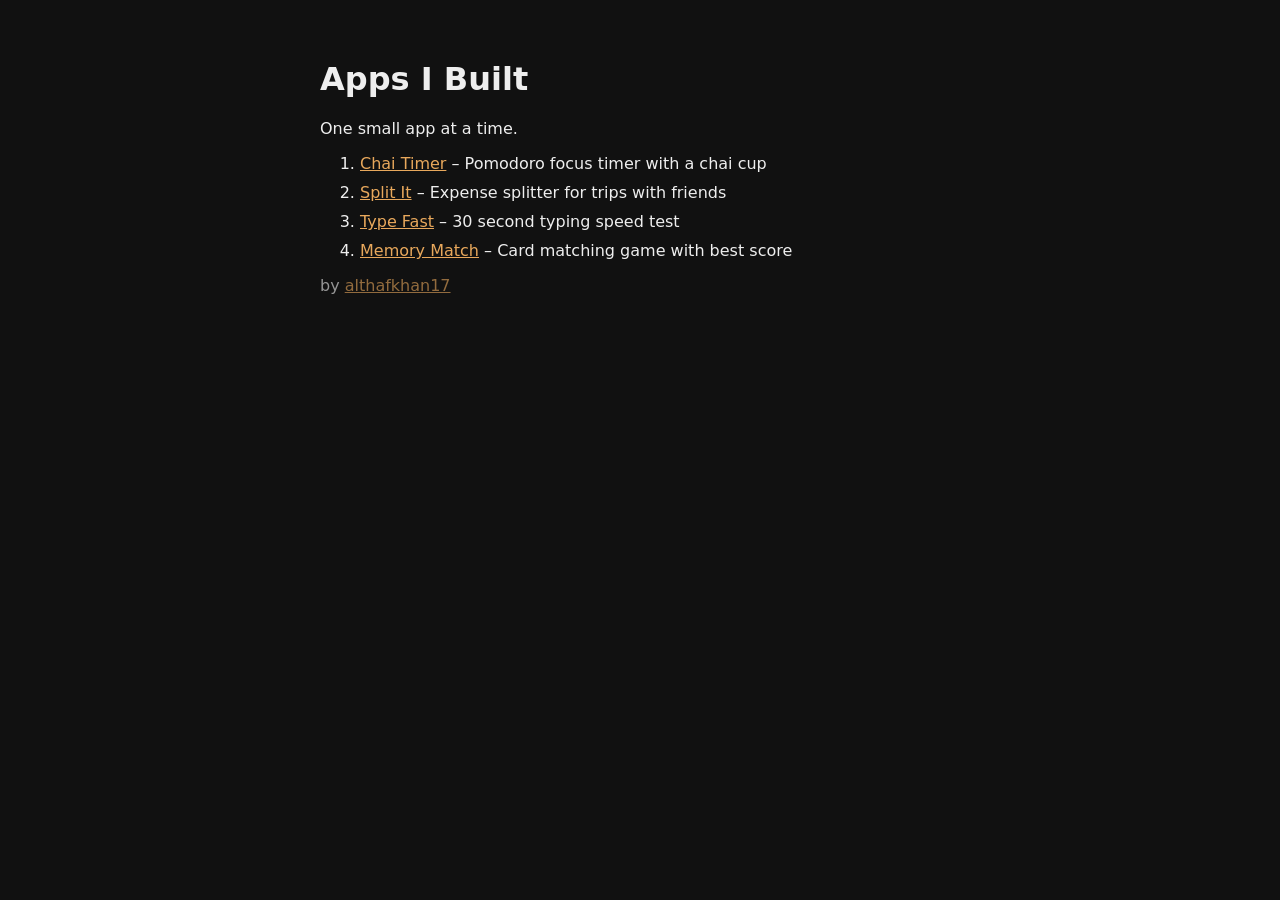
==== index.html @ 0d80e126 "Link Memory Match on the landing page" ====
<!DOCTYPE html>
<html lang="en"><head><meta charset="UTF-8"><meta name="viewport" content="width=device-width, initial-scale=1.0">
<title>Apps I Built</title>
<style>body{font-family:system-ui,sans-serif;background:#111;color:#eee;max-width:640px;margin:60px auto;padding:0 20px}a{color:#e8a85c}li{margin:10px 0}</style>
</head><body>
<h1>Apps I Built</h1>
<p>One small app at a time.</p>
<ol>
  <li><a href="chai-timer/">Chai Timer</a> – Pomodoro focus timer with a chai cup</li>
  <li><a href="expense-splitter/">Split It</a> – Expense splitter for trips with friends</li>
  <li><a href="typing-test/">Type Fast</a> – 30 second typing speed test</li>
  <li><a href="memory-match/">Memory Match</a> – Card matching game with best score</li>
</ol>
<p style="opacity:.6">by <a href="https://github.com/althafkhan17">althafkhan17</a></p>
</body></html>
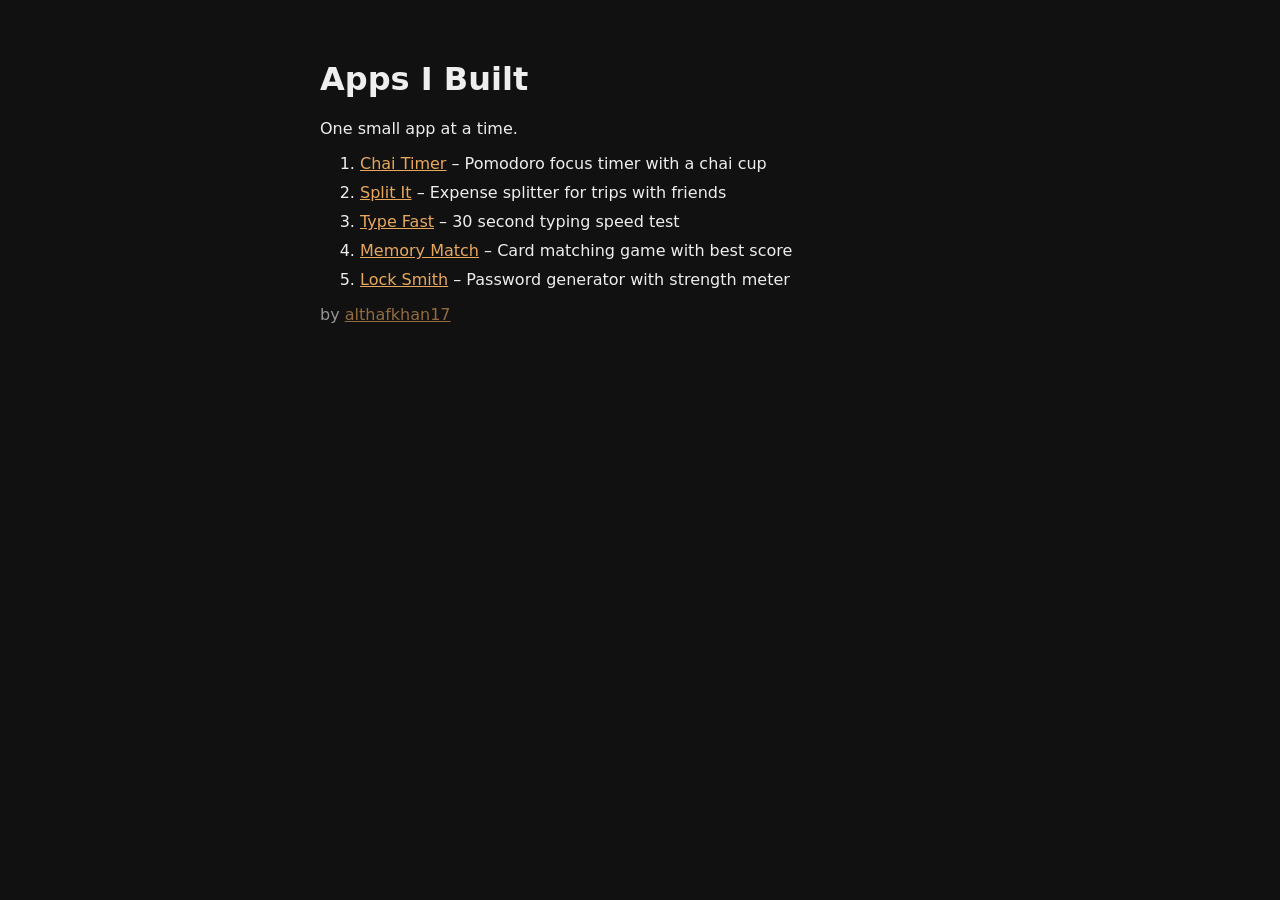
==== commit 7f7b20fb: "Add Lock Smith to the apps list" ====
--- a/index.html
+++ b/index.html
@@ -10,6 +10,7 @@
   <li><a href="expense-splitter/">Split It</a> – Expense splitter for trips with friends</li>
   <li><a href="typing-test/">Type Fast</a> – 30 second typing speed test</li>
   <li><a href="memory-match/">Memory Match</a> – Card matching game with best score</li>
+  <li><a href="password-generator/">Lock Smith</a> – Password generator with strength meter</li>
 </ol>
 <p style="opacity:.6">by <a href="https://github.com/althafkhan17">althafkhan17</a></p>
 </body></html>
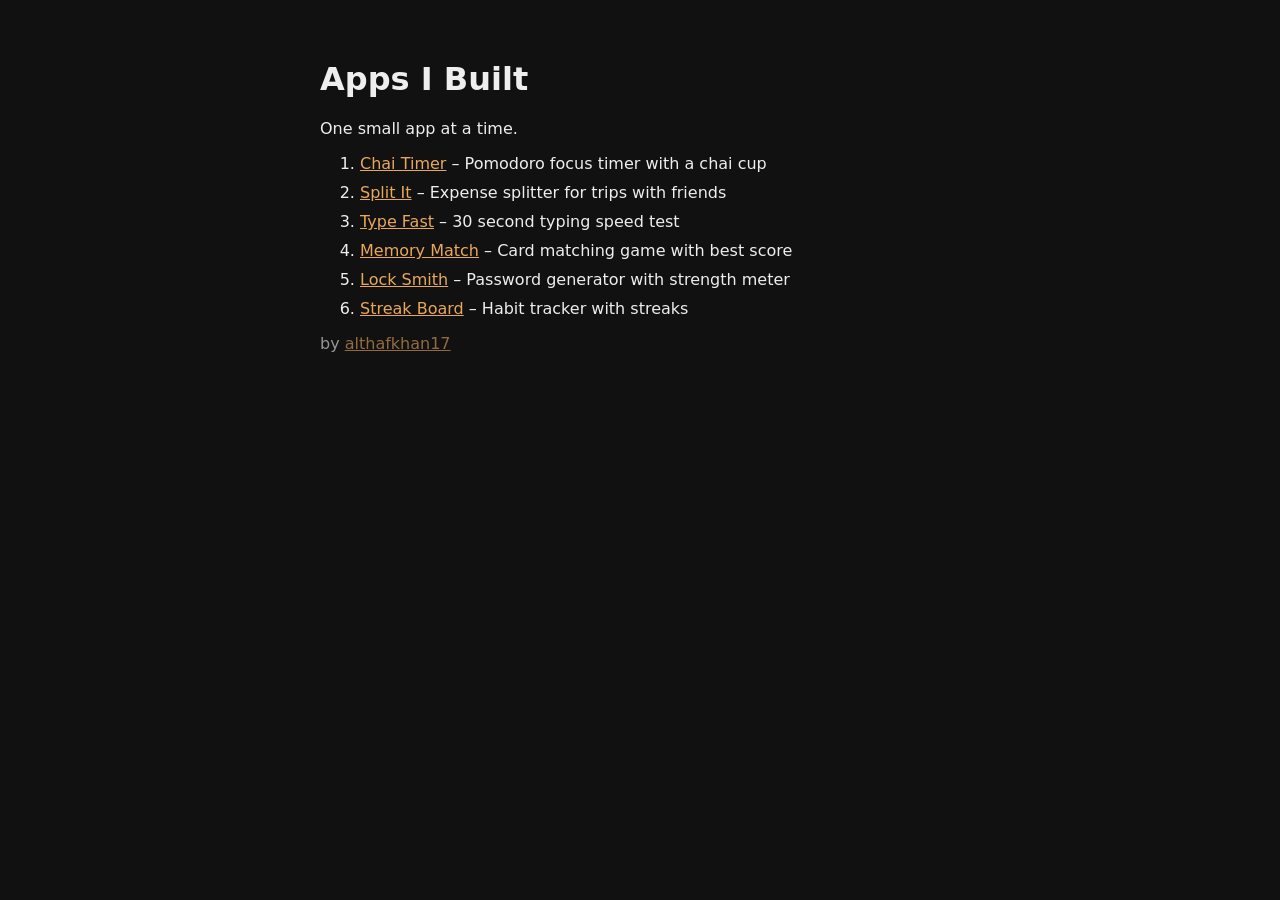
==== commit d3e016be: "Link Streak Board on the landing page" ====
--- a/index.html
+++ b/index.html
@@ -11,6 +11,7 @@
   <li><a href="typing-test/">Type Fast</a> – 30 second typing speed test</li>
   <li><a href="memory-match/">Memory Match</a> – Card matching game with best score</li>
   <li><a href="password-generator/">Lock Smith</a> – Password generator with strength meter</li>
+  <li><a href="habit-tracker/">Streak Board</a> – Habit tracker with streaks</li>
 </ol>
 <p style="opacity:.6">by <a href="https://github.com/althafkhan17">althafkhan17</a></p>
 </body></html>
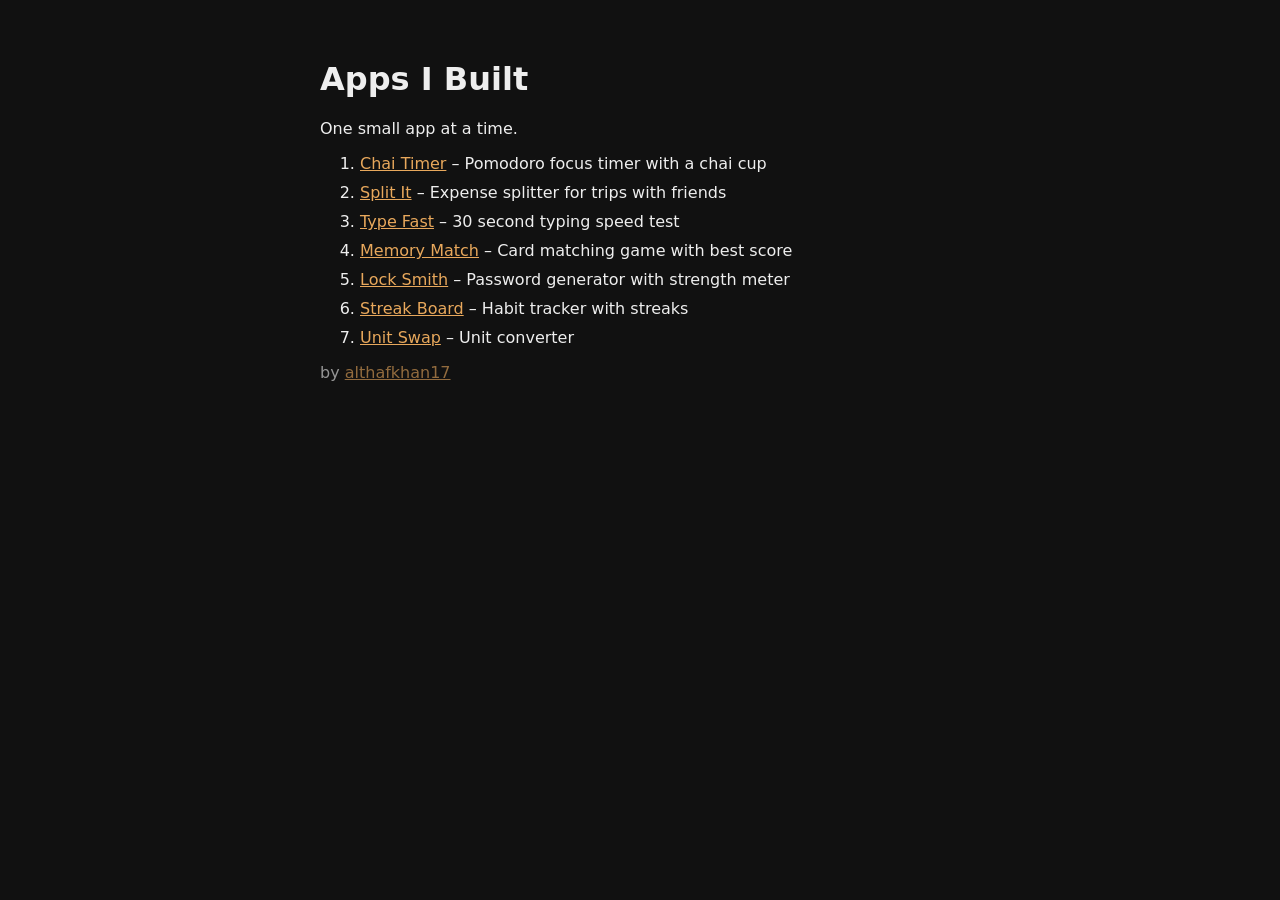
==== commit 202d47c9: "Link Unit Swap in index.html" ====
--- a/index.html
+++ b/index.html
@@ -12,6 +12,7 @@
   <li><a href="memory-match/">Memory Match</a> – Card matching game with best score</li>
   <li><a href="password-generator/">Lock Smith</a> – Password generator with strength meter</li>
   <li><a href="habit-tracker/">Streak Board</a> – Habit tracker with streaks</li>
+  <li><a href="unit-converter/">Unit Swap</a> – Unit converter</li>
 </ol>
 <p style="opacity:.6">by <a href="https://github.com/althafkhan17">althafkhan17</a></p>
 </body></html>
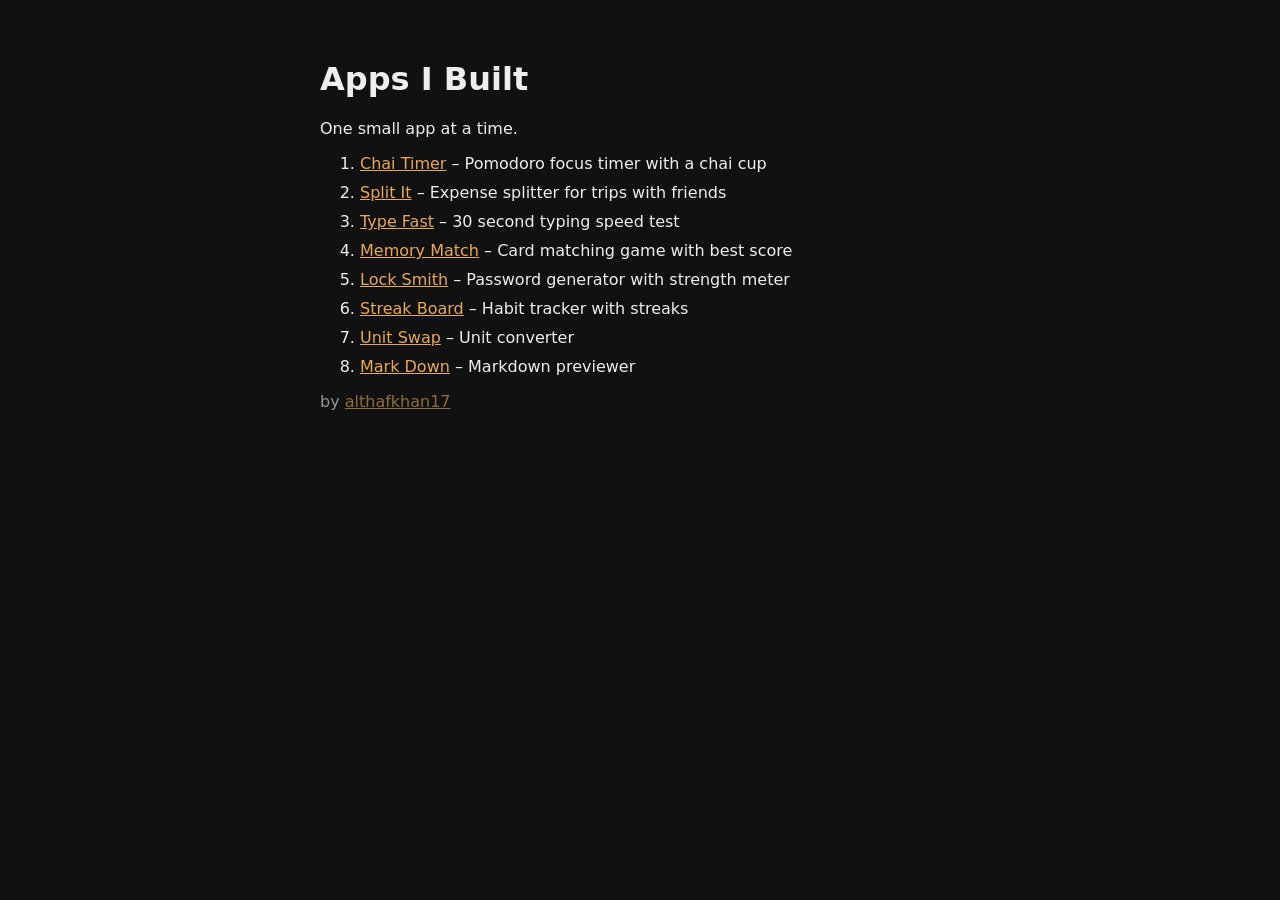
==== commit 4f1e778c: "Update index.html for markdown previewer" ====
--- a/index.html
+++ b/index.html
@@ -13,6 +13,7 @@
   <li><a href="password-generator/">Lock Smith</a> – Password generator with strength meter</li>
   <li><a href="habit-tracker/">Streak Board</a> – Habit tracker with streaks</li>
   <li><a href="unit-converter/">Unit Swap</a> – Unit converter</li>
+  <li><a href="markdown-previewer/">Mark Down</a> – Markdown previewer</li>
 </ol>
 <p style="opacity:.6">by <a href="https://github.com/althafkhan17">althafkhan17</a></p>
 </body></html>
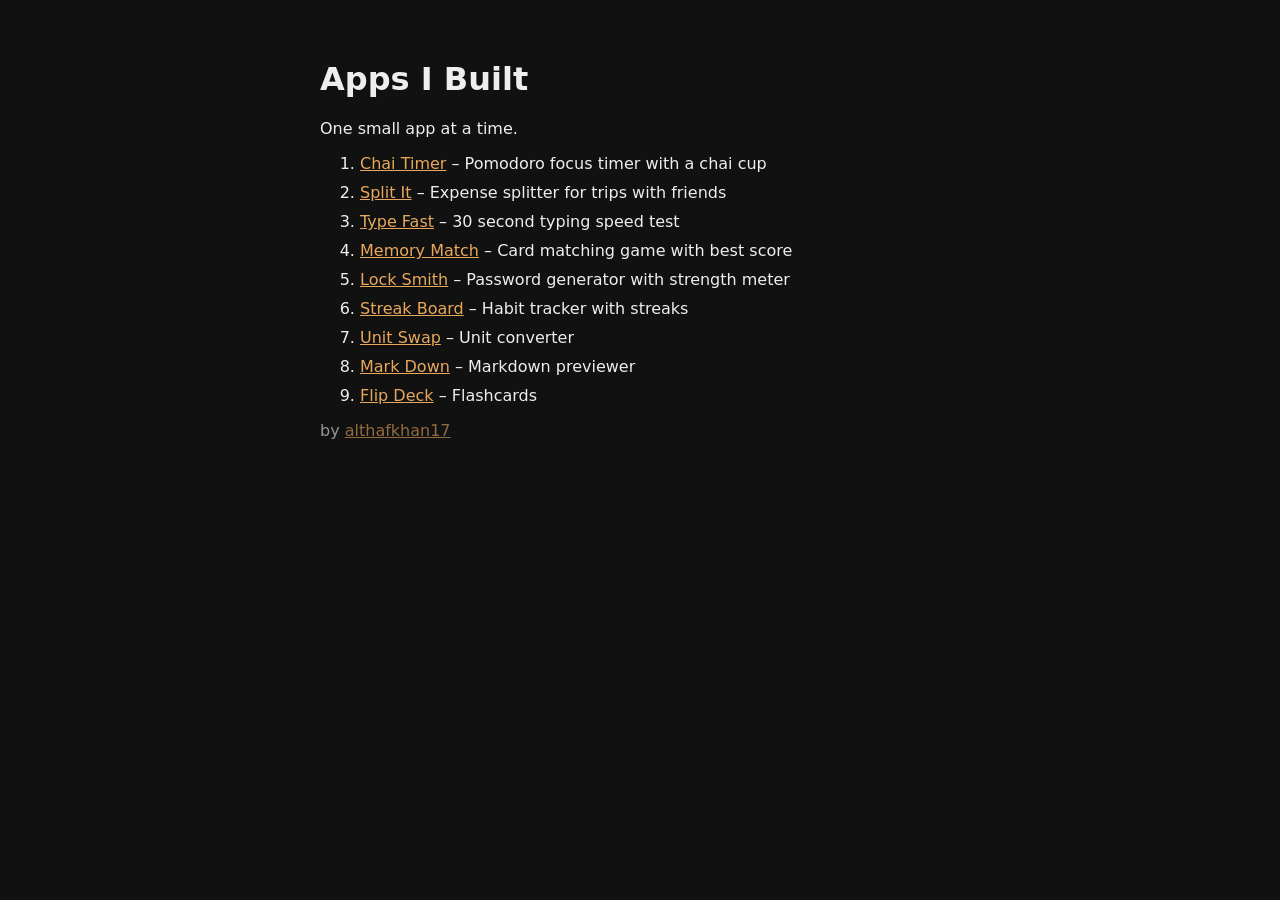
==== commit e508d27d: "Link Flip Deck on the landing page" ====
--- a/index.html
+++ b/index.html
@@ -14,6 +14,7 @@
   <li><a href="habit-tracker/">Streak Board</a> – Habit tracker with streaks</li>
   <li><a href="unit-converter/">Unit Swap</a> – Unit converter</li>
   <li><a href="markdown-previewer/">Mark Down</a> – Markdown previewer</li>
+  <li><a href="flashcards/">Flip Deck</a> – Flashcards</li>
 </ol>
 <p style="opacity:.6">by <a href="https://github.com/althafkhan17">althafkhan17</a></p>
 </body></html>
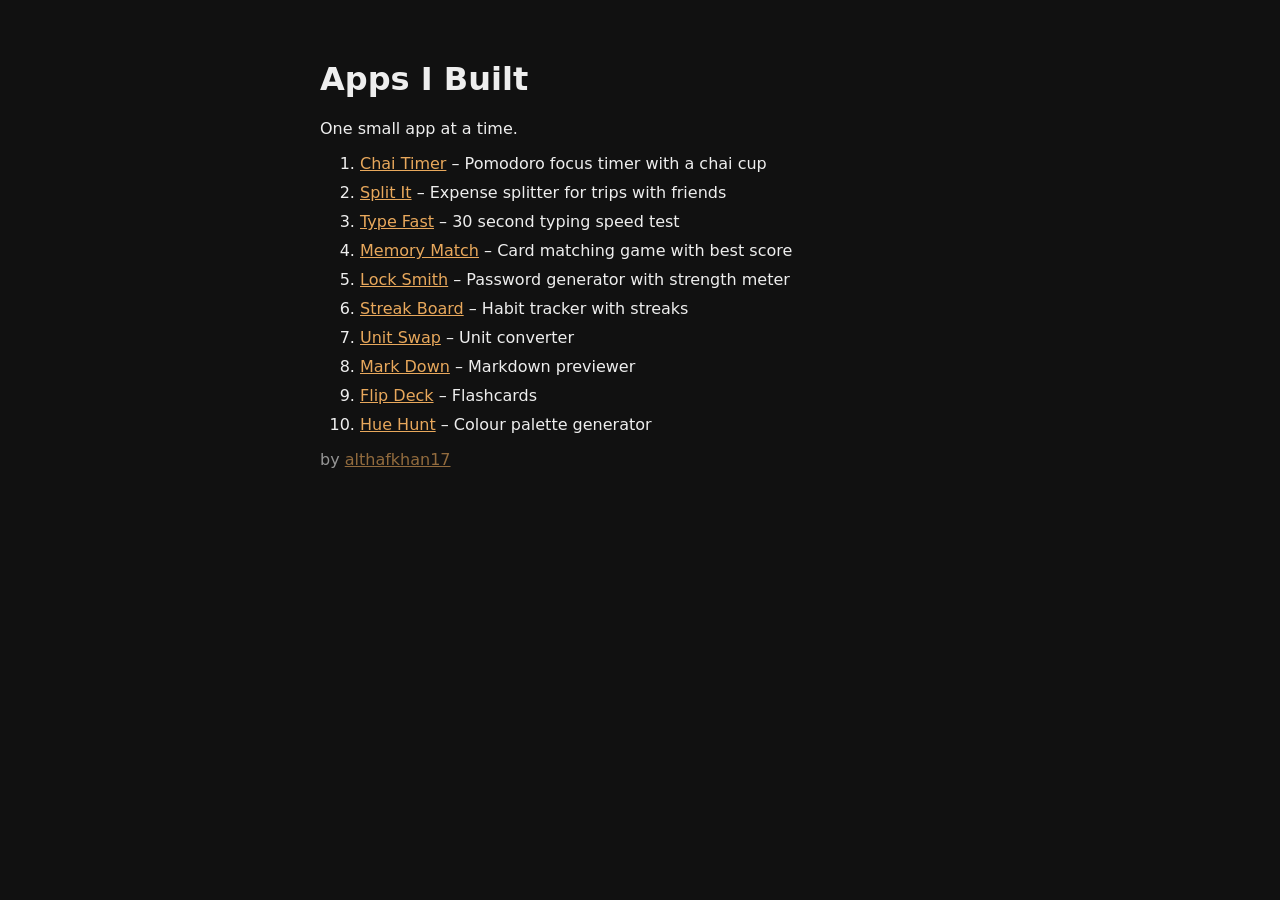
==== commit 559625af: "Add Hue Hunt to the apps list" ====
--- a/index.html
+++ b/index.html
@@ -15,6 +15,7 @@
   <li><a href="unit-converter/">Unit Swap</a> – Unit converter</li>
   <li><a href="markdown-previewer/">Mark Down</a> – Markdown previewer</li>
   <li><a href="flashcards/">Flip Deck</a> – Flashcards</li>
+  <li><a href="color-palette/">Hue Hunt</a> – Colour palette generator</li>
 </ol>
 <p style="opacity:.6">by <a href="https://github.com/althafkhan17">althafkhan17</a></p>
 </body></html>
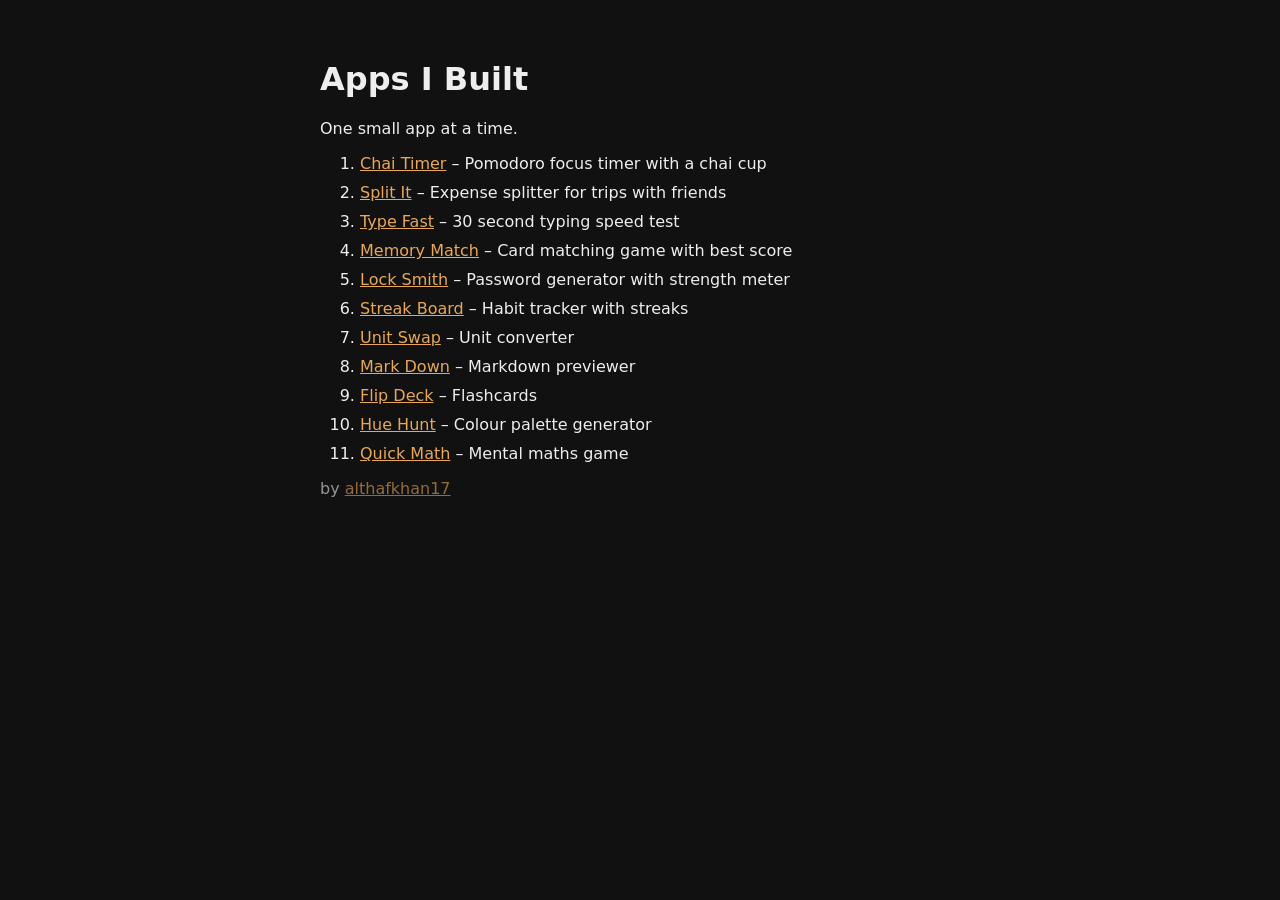
==== commit dbacff0b: "Add Quick Math to the apps list" ====
--- a/index.html
+++ b/index.html
@@ -16,6 +16,7 @@
   <li><a href="markdown-previewer/">Mark Down</a> – Markdown previewer</li>
   <li><a href="flashcards/">Flip Deck</a> – Flashcards</li>
   <li><a href="color-palette/">Hue Hunt</a> – Colour palette generator</li>
+  <li><a href="quick-math/">Quick Math</a> – Mental maths game</li>
 </ol>
 <p style="opacity:.6">by <a href="https://github.com/althafkhan17">althafkhan17</a></p>
 </body></html>
